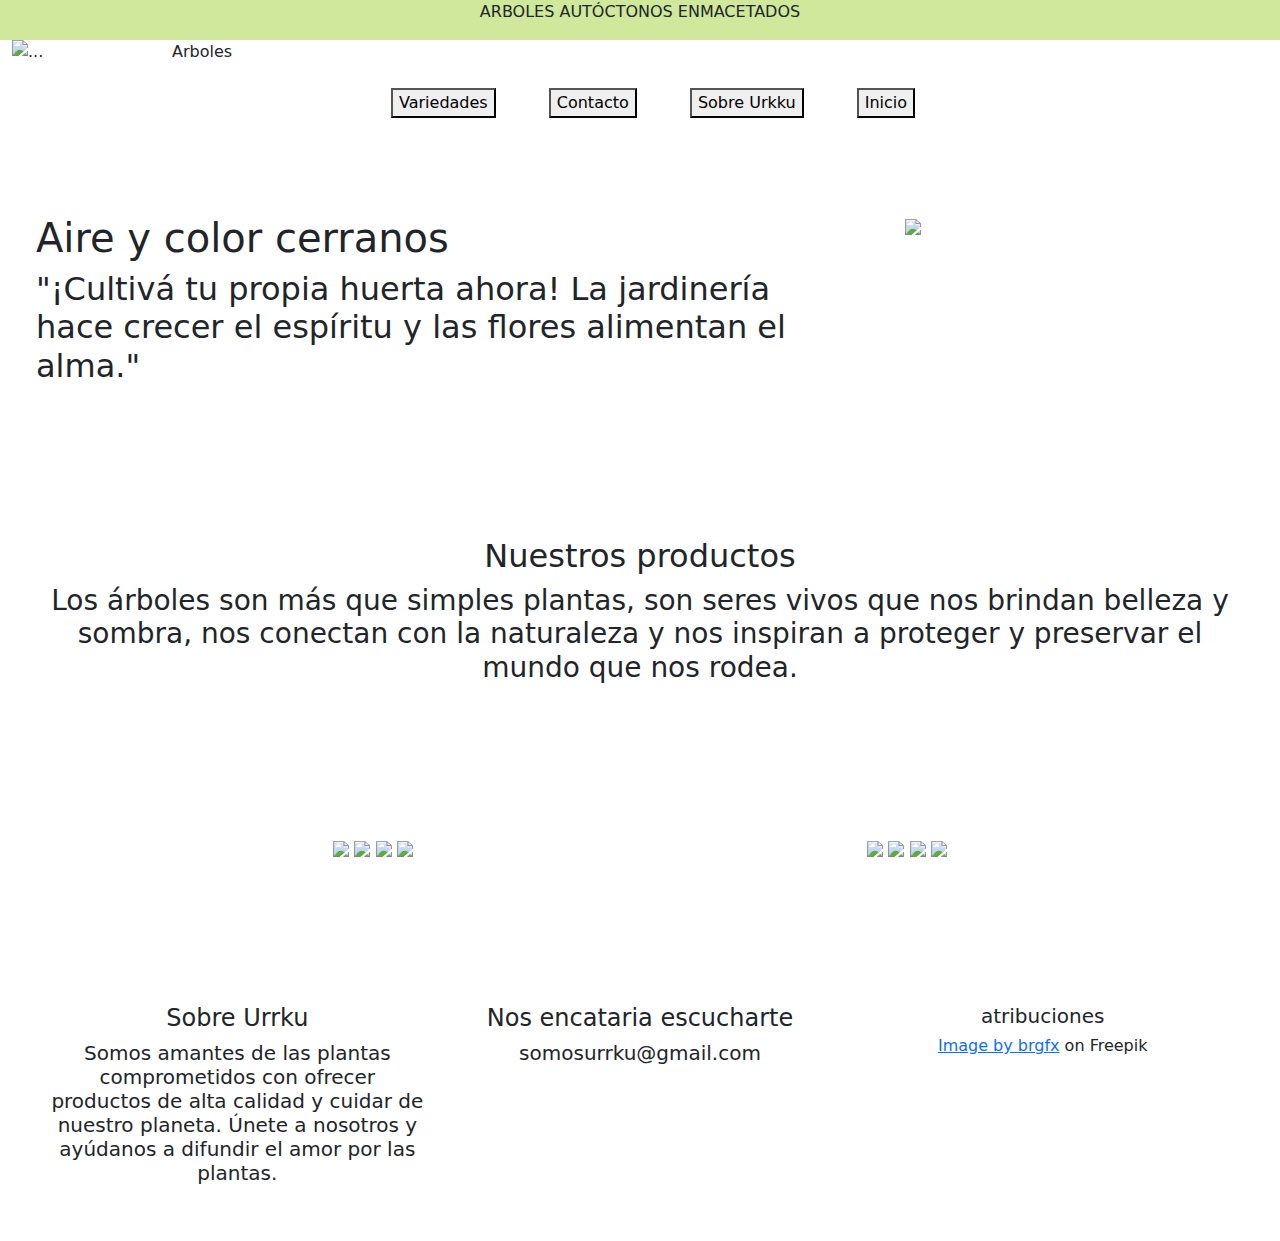
==== index.html @ cae5cc56 "structure" ====
<!DOCTYPE html>
<html lang="en">
<head>
    
    <meta charset="UTF-8">
    <meta http-equiv="X-UA-Compatible" content="IE=edge">
    <meta name="viewport" content="width=device-width, initial-scale=1.0">

    <link rel="stylesheet" href="https://cdnjs.cloudflare.com/ajax/libs/bootstrap/5.0.2/css/bootstrap.min.css">
    <link rel="stylesheet" href="./css/style.css">

    <link rel="stylesheet" href="https://cdnjs.cloudflare.com/ajax/libs/font-awesome/5.15.3/css/all.min.css">

    <link rel="stylesheet" href="https://cdnjs.cloudflare.com/ajax/libs/font-awesome/4.7.0/css/font-awesome.min.css">

  <title>Urrku</title>

</head>

<body>

<!--header/nav-->

<header> 

<nav style="background-color: rgb(207, 232, 156)" >

  <div class="container">
  <div class="row text-center">
    <div class="col-sm-12 col-md-6 mx-auto">
    </div>
    

      <p> ARBOLES AUTÓCTONOS ENMACETADOS </p>

    </div>
  </div>
</div>

</nav>

    <!--buttons-->

    <div class="container">
      
        <div class="row">
          <div class="col-sm-3 ml-auto">

            <figure class="logo-figure">
              <img class="logo" src="https://lh3.googleusercontent.com/gtVHTfUVmhQVMLLqniTYJi1eMgLxVQL2Ar7OLZOykNR9h0WGTzPRZTUExuKKEyOCevjSqbd3nqzz8PJi2WGopbq2PQ2nlz9Swiia1Cm7yjYT1JpIJLLjU3gkNlFeuJziaquhOvwzYw=w2400" class="img-fluid" alt="..." style=" margin-left: -70px;">
              <figcaption class="logo-caption">Arboles</figcaption>  
            </figure>
          </div>
          
            <div  class="col-sm-9 mt-5  order-lg-2">
        
            <button class="variety mx-4">Variedades</button>
            <button class="contact mx-4">Contacto</button>
            <button class="About mx-4" >Sobre Urkku</button>
            <button class="start mx-4">Inicio</button>
          
          </div>
        </div>
    </div>
    </div>
    


</header>

<!--banner-->

<section class="banner">

  <div class="row justify-content-between">

<div class="col-sm-8 float-left mt-5 p-5">

 <h1> Aire y color cerranos </h1>
 <h2> "¡Cultivá tu propia huerta ahora! La jardinería hace crecer el espíritu y las flores alimentan el alma." </h2>
</div>

<div class="col-sm-4 float-right mt-5 p-5">
  
<img src="https://lh3.googleusercontent.com/Y4WCOJN5gedhZJYfIq-SWNF-dALUYfxFVBog4Fl-1BUkfxfz-0rMLwveURKK-ewj11MoL4Nt8s7UryDxtSYU_K9aFHSdRoNN1cDaueLS_eNUuj3yAoEP_OzWHDeivkYQlVzLKDbi9A=w2400" style="width: 500px;">

</div>

</section>

<!--main-->

<div class="row">

<div class="col-sm-auto text-center mt-5 p-5">
<h2> Nuestros productos </h2>
<h3> Los árboles son más que simples plantas, son seres vivos que nos brindan belleza y sombra, nos conectan con la naturaleza y nos inspiran a proteger y preservar el mundo que nos rodea.</h3>

</div>

</div>

<!--pictures-->
<div class="container mt-5 p-5 text-center">

  <div class="row">

    <div class="col-sm 6">

    <img id="arbol1" class="smallpic img-fluid" src="https://lh3.googleusercontent.com/ZsyvcdrqLwYLsANcvCsgq7LIUGSBbloy6Xe1OI9whcuZ1L_R-omD6G4y3N5SEk3mi2ulpGkTAQl0OrUMIv4B8lVNw0VwgQi6Y7_ZoJWnRzh4dxjJA39y7Jy2tuULRn_8n8wFugZCqA=w2400" style="width: 100%; max-width: 500px;">
    

      <img id="arbol20" class="smallpic" src="https://lh3.googleusercontent.com/k225sxwBAASV7bExHba1Q8BnCn6uNz0V_ItvCEDpPf2V7fSyIwzOmaSV7NumQIpviTVanini8QxgwUOASWV0yiAqzzK6G6Qq7qsTuS0J2PcmOb1aWMj_BzyylEmMh-2yT7PslShtKA=w2400"  style="width: 100%; max-width: 500px;">



  <img id ="arbol6" class="smallpic" src="https://lh3.googleusercontent.com/bUgHYqG4kVLE-vJ4ivU9wqfzxy4o9CLIzoF-sA7PP-e0uoxiweSBWMGp39QguYGQg4LI0lWYkKo9VlJvF_pJpVEMzyK0rdMA0LYROGD62v_bvQjEJGFsgLepVJ3a8YYAZcJS_u_cTQ=w2400"  style="width: 100%; max-width: 500px;">


  <img id="arbol5" class="smallpic  img-fluid" src="https://lh3.googleusercontent.com/ihPv64rh7FSWkwf_gEYZ5bdn6X92cPcsEVptvd0Zc5mOG9-C26j3HNselUEXqLssAEB6v8-WIHt6HQMsW6PYNdI0d6r12f_2_Ti8qjeCle9nlxEKSTr9Jq1MlHuYhZVYr7w60e4ToQ=w2400"   style="width: 100%; max-width: 500px;">

    </div>


    <div class="col-sm 6">

      <img id= "myImage" class="smallpic  img-fluid" src="https://lh3.googleusercontent.com/jqf8_ymtLzk5UFSVTa6pIhDXTaZbqRDa61dcJhNel_AhnTMCoYCII6UKMshy5_V9lr7NR2WEtc7Z_sUKg21w2eLn4UTzCKzY6clcZVgiXKMO-Urv9h1xlgbcX59LJknA69ArBUsWyA=w2400"  style="width: 100%; max-width: 500px;">
    
   
    
  
        <img id="arbol10" class="smallpic  img-fluid" src="https://lh3.googleusercontent.com/TsEQlp7TW5qKIO846lv3t9y1p5iOFTvlDP-FJwbcZNdJUGT8HSfCJientFpFrsOFxcigF5L0fHUP0bYZWJ0yjSZtG-r2h0A88KAh3k8TkNFbPdYtcRAtN5piKWViS3UfngwZeP6gRw=w2400"  style="width: 100%; max-width: 500px;">
      
   
    
    
        <img id="arbol11" class="smallpic  img-fluid" src="https://lh3.googleusercontent.com/Xqj77M1xN5DQUjD0OngTKd6fZ9r_oGmIpmoXwOFrOYsTy4TmoUkShnLsXJxmuMvtaAehwtXKLjFqTFazfsAqXs1qwHeFSXDXm4qpwSInCzBydhuhkGcqdJtKsxIWSBvtmQgqQEvyfA=w2400"  style="width: 100%; max-width: 500px;">
        
         
    
        <img id="arbol12" class="smallpic  img-fluid" src="https://lh3.googleusercontent.com/ZTVmkb3CFExGMDZmTRS3IPoOYCwS8rkPio9COATgRopcusG_JCXs8aBiQyqexggj2Bffu93Q8pjzPBD0mQR1Gr2g1W59LixsyZqKLKjhjfQjeteN1vt10hctuLnn-DuBluZsR8_wog=w2400"  style="width: 100%; max-width: 500px;">
  </div>
</div>
</div>

<!--footer-->
<footer>
<div class="row text-center mt-5 p-5">
  <div  class="col-sm ">
        
<h4> Sobre Urrku </h4>  
<h5> Somos amantes de las plantas comprometidos con ofrecer productos de alta calidad y cuidar de nuestro planeta. Únete a nosotros y ayúdanos a difundir el amor por las plantas.</h5>
  </div>

  <div  class="col-sm ">

<h4> Nos encataria escucharte </h4>
<h5>somosurrku@gmail.com</h5>

  </div>

  <div class= "col-sm" >
    
    <h5> atribuciones </h5>
    <h6><a href="https://www.freepik.com/free-vector/isolated-tree-white-background_4160246.htm#query=arbol%20dibujo&position=11&from_view=search&track=ais">Image by brgfx</a> on Freepik</h6>
</div>
</div>
</footer>

    
  
  
    
    

    
</body>
</html>
---- css/style.css ----
body {
  background-color: white;
}

/*header*/
.logo {
   width: 150px;
  }

  .logo-figure {
    display: flex;
    align-items: center;
  }
  
  .logo-caption {
    margin-left: 10px;
  }
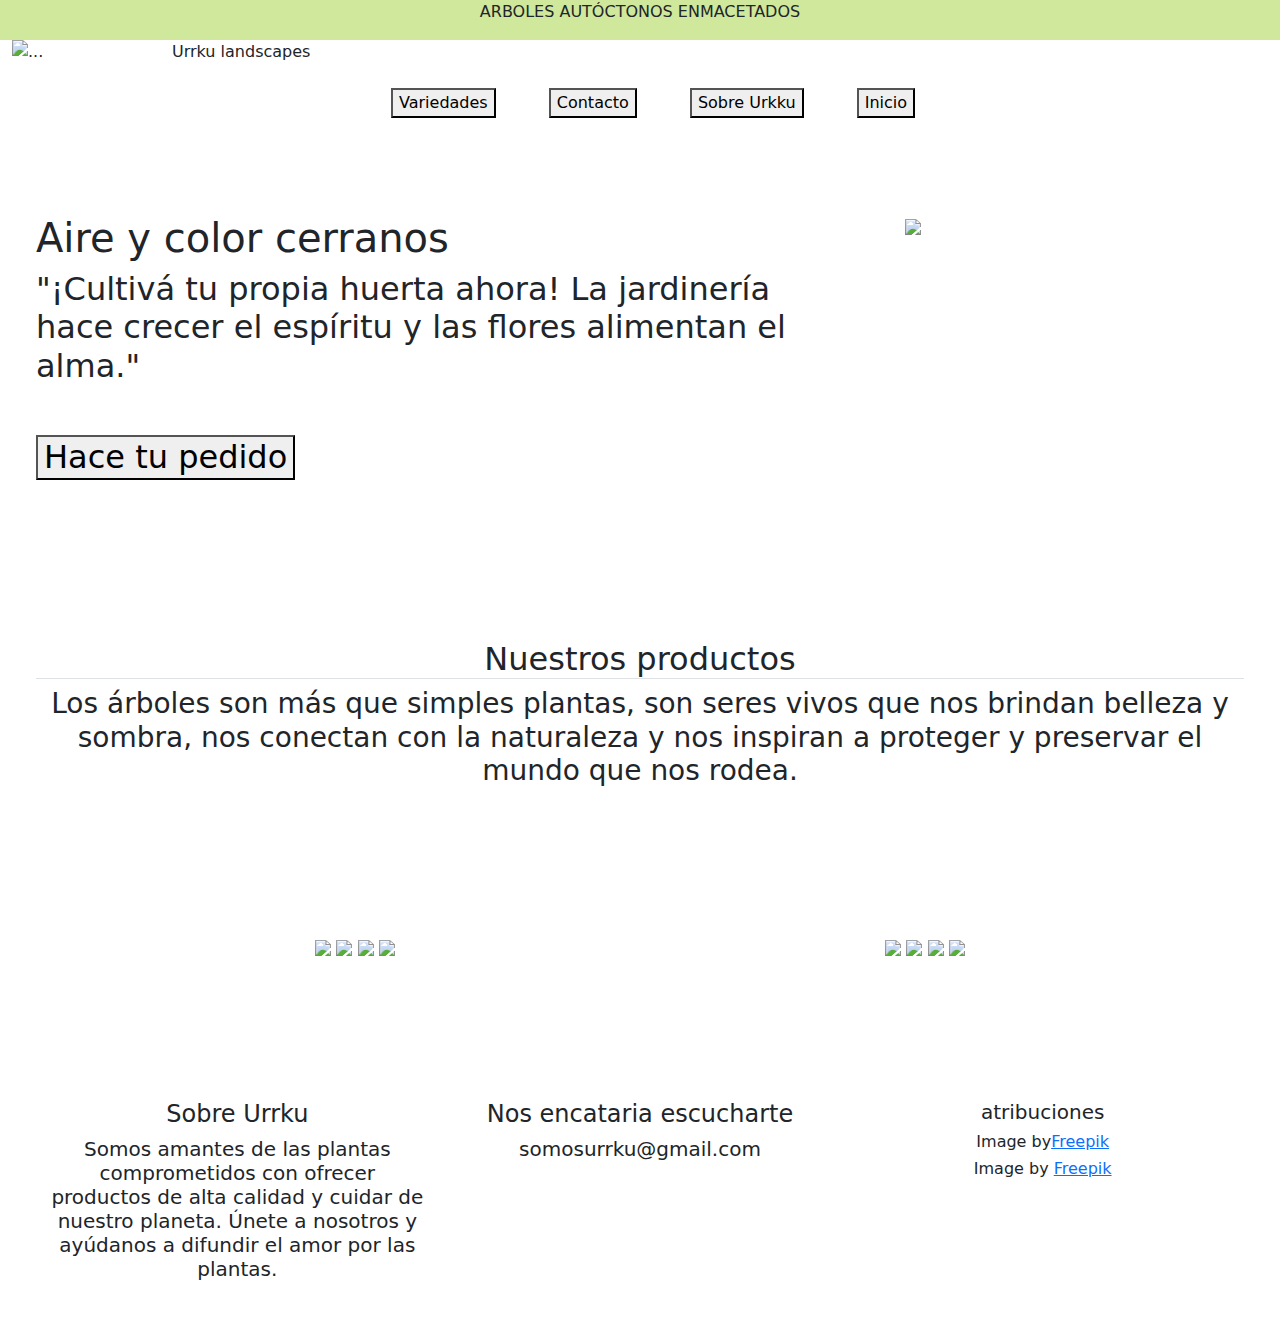
==== commit 4150f722: "actualizacion" ====
--- a/index.html
+++ b/index.html
@@ -27,7 +27,7 @@
 
   <div class="container">
   <div class="row text-center">
-    <div class="col-sm-12 col-md-6 mx-auto">
+    <div class="col-sm-12 col-md-6 mx-auto  ">
     </div>
     
 
@@ -48,7 +48,7 @@
 
             <figure class="logo-figure">
               <img class="logo" src="https://lh3.googleusercontent.com/gtVHTfUVmhQVMLLqniTYJi1eMgLxVQL2Ar7OLZOykNR9h0WGTzPRZTUExuKKEyOCevjSqbd3nqzz8PJi2WGopbq2PQ2nlz9Swiia1Cm7yjYT1JpIJLLjU3gkNlFeuJziaquhOvwzYw=w2400" class="img-fluid" alt="..." style=" margin-left: -70px;">
-              <figcaption class="logo-caption">Arboles</figcaption>  
+              <figcaption class="logo-caption">Urrku landscapes</figcaption>  
             </figure>
           </div>
           
@@ -77,7 +77,7 @@
 <div class="col-sm-8 float-left mt-5 p-5">
 
  <h1> Aire y color cerranos </h1>
- <h2> "¡Cultivá tu propia huerta ahora! La jardinería hace crecer el espíritu y las flores alimentan el alma." </h2>
+ <h2> "¡Cultivá tu propia huerta ahora! La jardinería hace crecer el espíritu y las flores alimentan el alma." <p> <button style="margin-top: 50px;"> Hace tu pedido</button> </p> </h2>
 </div>
 
 <div class="col-sm-4 float-right mt-5 p-5">
@@ -93,7 +93,7 @@
 <div class="row">
 
 <div class="col-sm-auto text-center mt-5 p-5">
-<h2> Nuestros productos </h2>
+<h2 class="border-bottom"> Nuestros productos </h2>
 <h3> Los árboles son más que simples plantas, son seres vivos que nos brindan belleza y sombra, nos conectan con la naturaleza y nos inspiran a proteger y preservar el mundo que nos rodea.</h3>
 
 </div>
@@ -101,44 +101,44 @@
 </div>
 
 <!--pictures-->
-<div class="container mt-5 p-5 text-center">
+<div class="container mt-5   my-4 text-center ">
 
-  <div class="row">
+  <div class="row ">
 
     <div class="col-sm 6">
 
-    <img id="arbol1" class="smallpic img-fluid" src="https://lh3.googleusercontent.com/ZsyvcdrqLwYLsANcvCsgq7LIUGSBbloy6Xe1OI9whcuZ1L_R-omD6G4y3N5SEk3mi2ulpGkTAQl0OrUMIv4B8lVNw0VwgQi6Y7_ZoJWnRzh4dxjJA39y7Jy2tuULRn_8n8wFugZCqA=w2400" style="width: 100%; max-width: 500px;">
+    <img id="arbol1" class="smallpic img-fluid my-5" src="https://lh3.googleusercontent.com/ZsyvcdrqLwYLsANcvCsgq7LIUGSBbloy6Xe1OI9whcuZ1L_R-omD6G4y3N5SEk3mi2ulpGkTAQl0OrUMIv4B8lVNw0VwgQi6Y7_ZoJWnRzh4dxjJA39y7Jy2tuULRn_8n8wFugZCqA=w2400" style="width: 100%; max-width: 500px;">
     
 
-      <img id="arbol20" class="smallpic" src="https://lh3.googleusercontent.com/k225sxwBAASV7bExHba1Q8BnCn6uNz0V_ItvCEDpPf2V7fSyIwzOmaSV7NumQIpviTVanini8QxgwUOASWV0yiAqzzK6G6Qq7qsTuS0J2PcmOb1aWMj_BzyylEmMh-2yT7PslShtKA=w2400"  style="width: 100%; max-width: 500px;">
+      <img id="arbol20" class="smallpic img-fluid my-5" src="https://lh3.googleusercontent.com/k225sxwBAASV7bExHba1Q8BnCn6uNz0V_ItvCEDpPf2V7fSyIwzOmaSV7NumQIpviTVanini8QxgwUOASWV0yiAqzzK6G6Qq7qsTuS0J2PcmOb1aWMj_BzyylEmMh-2yT7PslShtKA=w2400"  style="width: 100%; max-width: 500px;">
 
 
 
-  <img id ="arbol6" class="smallpic" src="https://lh3.googleusercontent.com/bUgHYqG4kVLE-vJ4ivU9wqfzxy4o9CLIzoF-sA7PP-e0uoxiweSBWMGp39QguYGQg4LI0lWYkKo9VlJvF_pJpVEMzyK0rdMA0LYROGD62v_bvQjEJGFsgLepVJ3a8YYAZcJS_u_cTQ=w2400"  style="width: 100%; max-width: 500px;">
+  <img id ="arbol6" class="smallpic my-5" src="https://lh3.googleusercontent.com/bUgHYqG4kVLE-vJ4ivU9wqfzxy4o9CLIzoF-sA7PP-e0uoxiweSBWMGp39QguYGQg4LI0lWYkKo9VlJvF_pJpVEMzyK0rdMA0LYROGD62v_bvQjEJGFsgLepVJ3a8YYAZcJS_u_cTQ=w2400"  style="width: 100%; max-width: 500px;">
 
 
-  <img id="arbol5" class="smallpic  img-fluid" src="https://lh3.googleusercontent.com/ihPv64rh7FSWkwf_gEYZ5bdn6X92cPcsEVptvd0Zc5mOG9-C26j3HNselUEXqLssAEB6v8-WIHt6HQMsW6PYNdI0d6r12f_2_Ti8qjeCle9nlxEKSTr9Jq1MlHuYhZVYr7w60e4ToQ=w2400"   style="width: 100%; max-width: 500px;">
+  <img id="arbol5" class="smallpic  img-fluid my-5" src="https://lh3.googleusercontent.com/ihPv64rh7FSWkwf_gEYZ5bdn6X92cPcsEVptvd0Zc5mOG9-C26j3HNselUEXqLssAEB6v8-WIHt6HQMsW6PYNdI0d6r12f_2_Ti8qjeCle9nlxEKSTr9Jq1MlHuYhZVYr7w60e4ToQ=w2400"   style="width: 100%; max-width: 500px;">
 
     </div>
 
 
     <div class="col-sm 6">
 
-      <img id= "myImage" class="smallpic  img-fluid" src="https://lh3.googleusercontent.com/jqf8_ymtLzk5UFSVTa6pIhDXTaZbqRDa61dcJhNel_AhnTMCoYCII6UKMshy5_V9lr7NR2WEtc7Z_sUKg21w2eLn4UTzCKzY6clcZVgiXKMO-Urv9h1xlgbcX59LJknA69ArBUsWyA=w2400"  style="width: 100%; max-width: 500px;">
+      <img id= "myImage" class="smallpic  img-fluid my-5" src="https://lh3.googleusercontent.com/jqf8_ymtLzk5UFSVTa6pIhDXTaZbqRDa61dcJhNel_AhnTMCoYCII6UKMshy5_V9lr7NR2WEtc7Z_sUKg21w2eLn4UTzCKzY6clcZVgiXKMO-Urv9h1xlgbcX59LJknA69ArBUsWyA=w2400"  style="width: 100%; max-width: 500px;">
     
    
     
   
-        <img id="arbol10" class="smallpic  img-fluid" src="https://lh3.googleusercontent.com/TsEQlp7TW5qKIO846lv3t9y1p5iOFTvlDP-FJwbcZNdJUGT8HSfCJientFpFrsOFxcigF5L0fHUP0bYZWJ0yjSZtG-r2h0A88KAh3k8TkNFbPdYtcRAtN5piKWViS3UfngwZeP6gRw=w2400"  style="width: 100%; max-width: 500px;">
+        <img id="arbol10" class="smallpic  img-fluid my-5" src="https://lh3.googleusercontent.com/TsEQlp7TW5qKIO846lv3t9y1p5iOFTvlDP-FJwbcZNdJUGT8HSfCJientFpFrsOFxcigF5L0fHUP0bYZWJ0yjSZtG-r2h0A88KAh3k8TkNFbPdYtcRAtN5piKWViS3UfngwZeP6gRw=w2400"  style="width: 100%; max-width: 500px;">
       
    
     
     
-        <img id="arbol11" class="smallpic  img-fluid" src="https://lh3.googleusercontent.com/Xqj77M1xN5DQUjD0OngTKd6fZ9r_oGmIpmoXwOFrOYsTy4TmoUkShnLsXJxmuMvtaAehwtXKLjFqTFazfsAqXs1qwHeFSXDXm4qpwSInCzBydhuhkGcqdJtKsxIWSBvtmQgqQEvyfA=w2400"  style="width: 100%; max-width: 500px;">
+        <img id="arbol11" class="smallpic  img-fluid my-5" src="https://lh3.googleusercontent.com/Xqj77M1xN5DQUjD0OngTKd6fZ9r_oGmIpmoXwOFrOYsTy4TmoUkShnLsXJxmuMvtaAehwtXKLjFqTFazfsAqXs1qwHeFSXDXm4qpwSInCzBydhuhkGcqdJtKsxIWSBvtmQgqQEvyfA=w2400"  style="width: 100%; max-width: 500px;">
         
          
     
-        <img id="arbol12" class="smallpic  img-fluid" src="https://lh3.googleusercontent.com/ZTVmkb3CFExGMDZmTRS3IPoOYCwS8rkPio9COATgRopcusG_JCXs8aBiQyqexggj2Bffu93Q8pjzPBD0mQR1Gr2g1W59LixsyZqKLKjhjfQjeteN1vt10hctuLnn-DuBluZsR8_wog=w2400"  style="width: 100%; max-width: 500px;">
+        <img id="arbol12" class="smallpic  img-fluid my-5" src="https://lh3.googleusercontent.com/ZTVmkb3CFExGMDZmTRS3IPoOYCwS8rkPio9COATgRopcusG_JCXs8aBiQyqexggj2Bffu93Q8pjzPBD0mQR1Gr2g1W59LixsyZqKLKjhjfQjeteN1vt10hctuLnn-DuBluZsR8_wog=w2400"  style="width: 100%; max-width: 500px;">
   </div>
 </div>
 </div>
@@ -162,8 +162,9 @@
   <div class= "col-sm" >
     
     <h5> atribuciones </h5>
-    <h6><a href="https://www.freepik.com/free-vector/isolated-tree-white-background_4160246.htm#query=arbol%20dibujo&position=11&from_view=search&track=ais">Image by brgfx</a> on Freepik</h6>
-</div>
+    <h6> Image by<a href="https://www.freepik.com/free-vector/isolated-tree-white-background_4160246.htm#query=arbol%20dibujo&position=11&from_view=search&track=ais">Freepik</a> </h6>
+    <h6> Image by <a href="https://www.freepik.com/free-vector/set-green-floral-ornaments_1240547.htm#query=separador%20verde&position=11&from_view=search&track=ais">Freepik</a> </h6>
+</div> 
 </div>
 </footer>
 
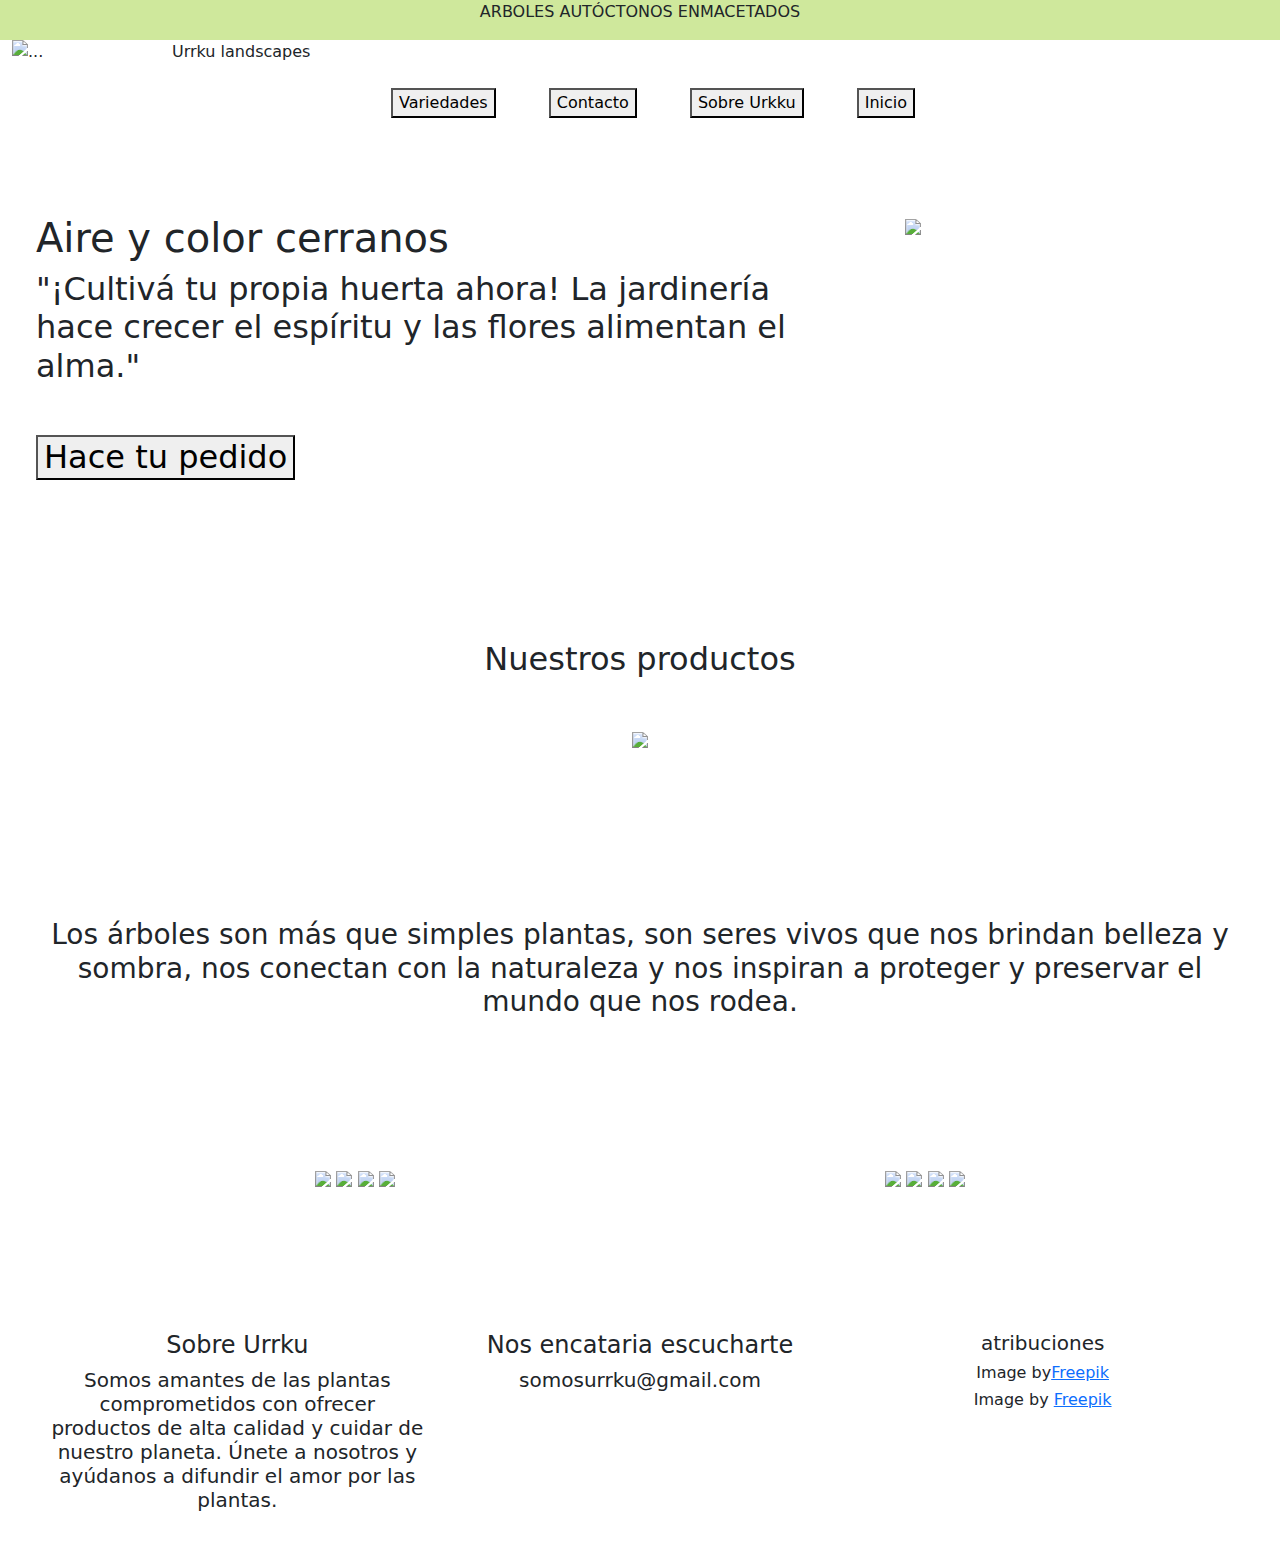
==== commit 9b05d8eb: "actualizacion2" ====
--- a/index.html
+++ b/index.html
@@ -93,8 +93,11 @@
 <div class="row">
 
 <div class="col-sm-auto text-center mt-5 p-5">
-<h2 class="border-bottom"> Nuestros productos </h2>
-<h3> Los árboles son más que simples plantas, son seres vivos que nos brindan belleza y sombra, nos conectan con la naturaleza y nos inspiran a proteger y preservar el mundo que nos rodea.</h3>
+  
+<h2 style="margin-bottom: 50px;">Nuestros productos</h2>
+<div class="separator"> <img class=spacer src="https://lh3.googleusercontent.com/I1qtR5-2ikw83rfWP9Ih1H75HOF8tbbmx1YzPh2WcpHWx1JP6cNLdjhqGkbjgL7Vyw-FGLJX2lLfaL9BpoeiGA4tdwLf9Fr_ZPzgAvbUhDz7eKzUFaGl7k2C1Jfxry6URYt065qWrA=w2400?source=screenshot.guru">  </a> </div>
+
+<h3 style="margin-top: 50px"> Los árboles son más que simples plantas, son seres vivos que nos brindan belleza y sombra, nos conectan con la naturaleza y nos inspiran a proteger y preservar el mundo que nos rodea.</h3>
 
 </div>
 
--- a/css/style.css
+++ b/css/style.css
@@ -17,4 +17,16 @@
     margin-left: 10px;
   }
 
-  +  /*main*/
+
+  .separator {   
+    height: 140px;
+    background-repeat: no-repeat;
+    background-position: center bottom;
+    
+}
+
+.spacer {
+  width: 30%;
+}
+
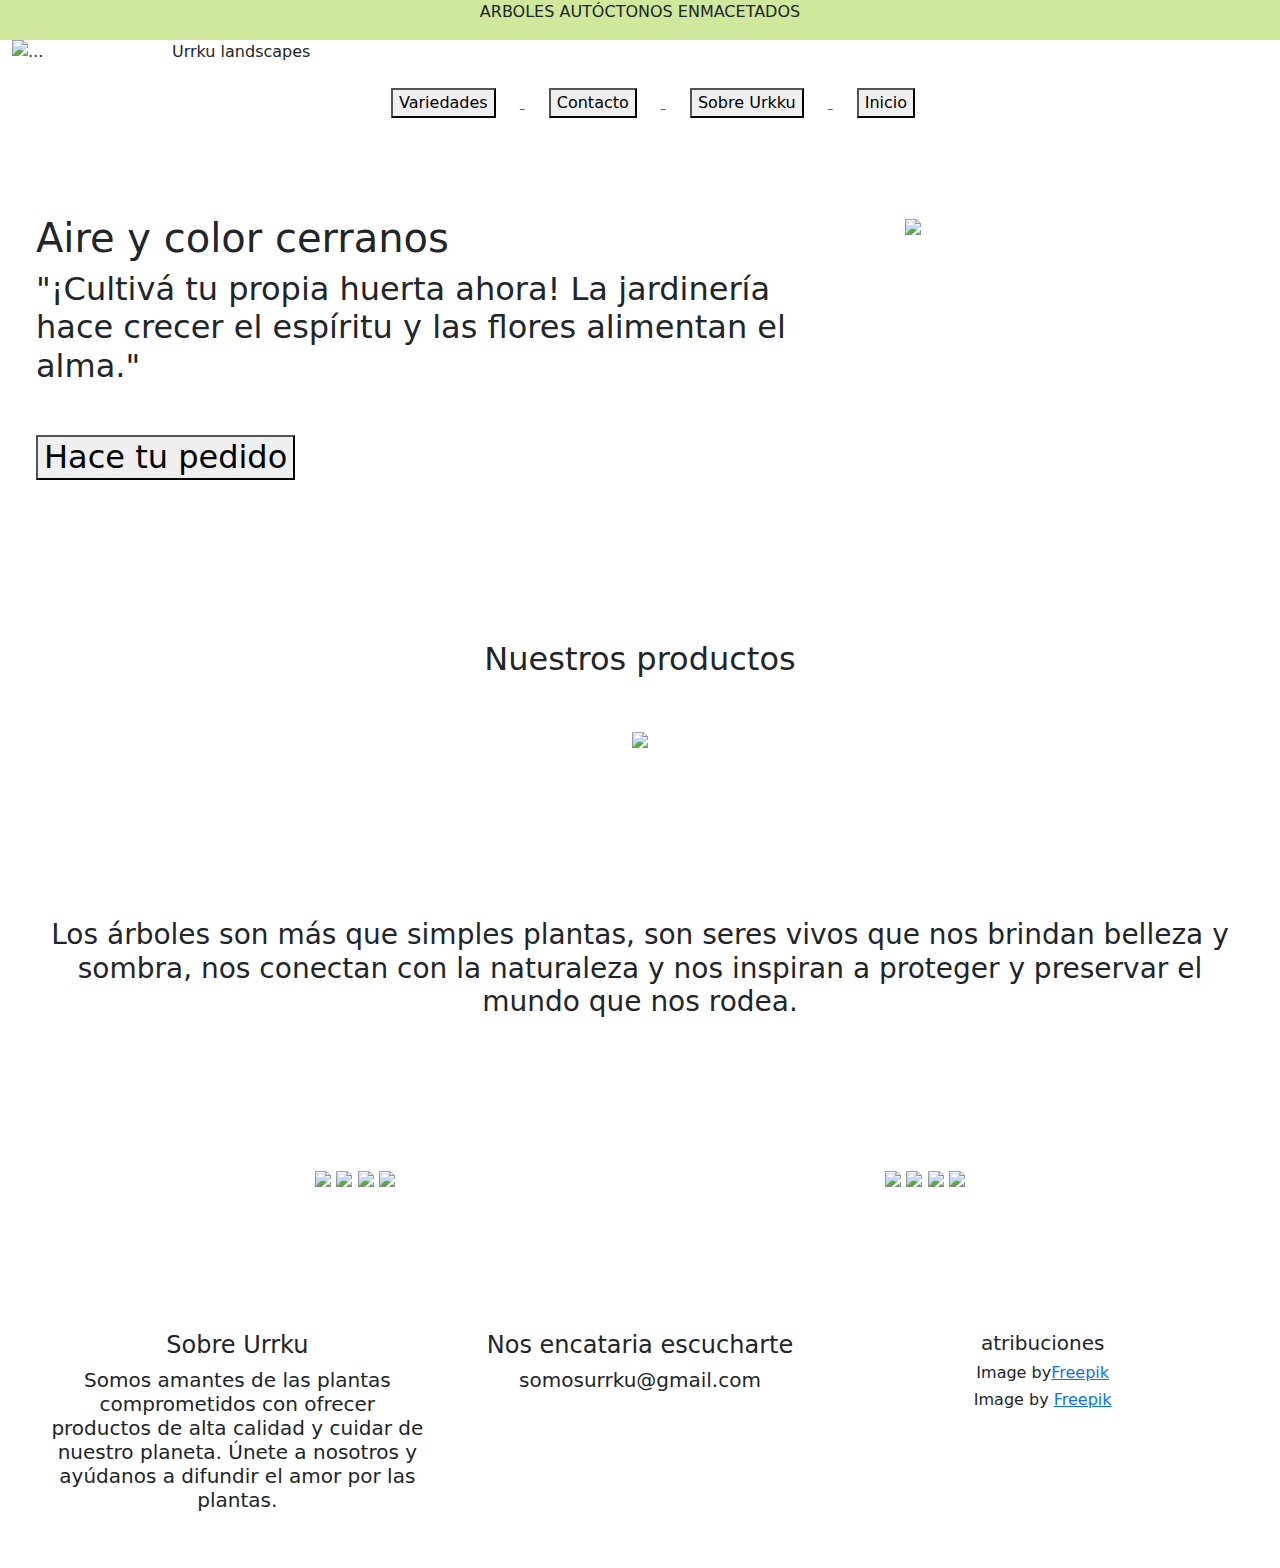
==== commit 9860cae6: "actualizacion 4" ====
--- a/index.html
+++ b/index.html
@@ -40,11 +40,12 @@
 </nav>
 
     <!--buttons-->
-
+    <nav class="2">
     <div class="container">
       
         <div class="row">
           <div class="col-sm-3 ml-auto">
+           
 
             <figure class="logo-figure">
               <img class="logo" src="https://lh3.googleusercontent.com/gtVHTfUVmhQVMLLqniTYJi1eMgLxVQL2Ar7OLZOykNR9h0WGTzPRZTUExuKKEyOCevjSqbd3nqzz8PJi2WGopbq2PQ2nlz9Swiia1Cm7yjYT1JpIJLLjU3gkNlFeuJziaquhOvwzYw=w2400" class="img-fluid" alt="..." style=" margin-left: -70px;">
@@ -53,17 +54,28 @@
           </div>
           
             <div  class="col-sm-9 mt-5  order-lg-2">
-        
-            <button class="variety mx-4">Variedades</button>
-            <button class="contact mx-4">Contacto</button>
-            <button class="About mx-4" >Sobre Urkku</button>
-            <button class="start mx-4">Inicio</button>
+
+        <a href= variedades.html> 
+            <button class="button mx-4" id="button1">Variedades</button>
+          </a>
+
+          <a href="contacto.html">
+            <button class="button mx-4" id="button2">Contacto</button>
+            </a>
+
+            <a href="sobreurrku.html">
+            <button class="button mx-4" id="button3">Sobre Urkku</button>
+            </a>
+
+            <a href="inicio.html">
+            <button class="button mx-4" id="buton4">Inicio</button>
+            </a>
           
           </div>
         </div>
     </div>
     </div>
-    
+    </nav>
 
 
 </header>
@@ -173,10 +185,11 @@
 
     
   
-  
+<script src="https://code.jquery.com/jquery-3.6.0.min.js"></script>
+
     
+<script type="text/javascript" src="./sript/var.js"></script>
     
 
-    
 </body>
 </html>--- a/css/style.css
+++ b/css/style.css
@@ -30,3 +30,6 @@
   width: 30%;
 }
 
+.2 {
+  display: none;
+}
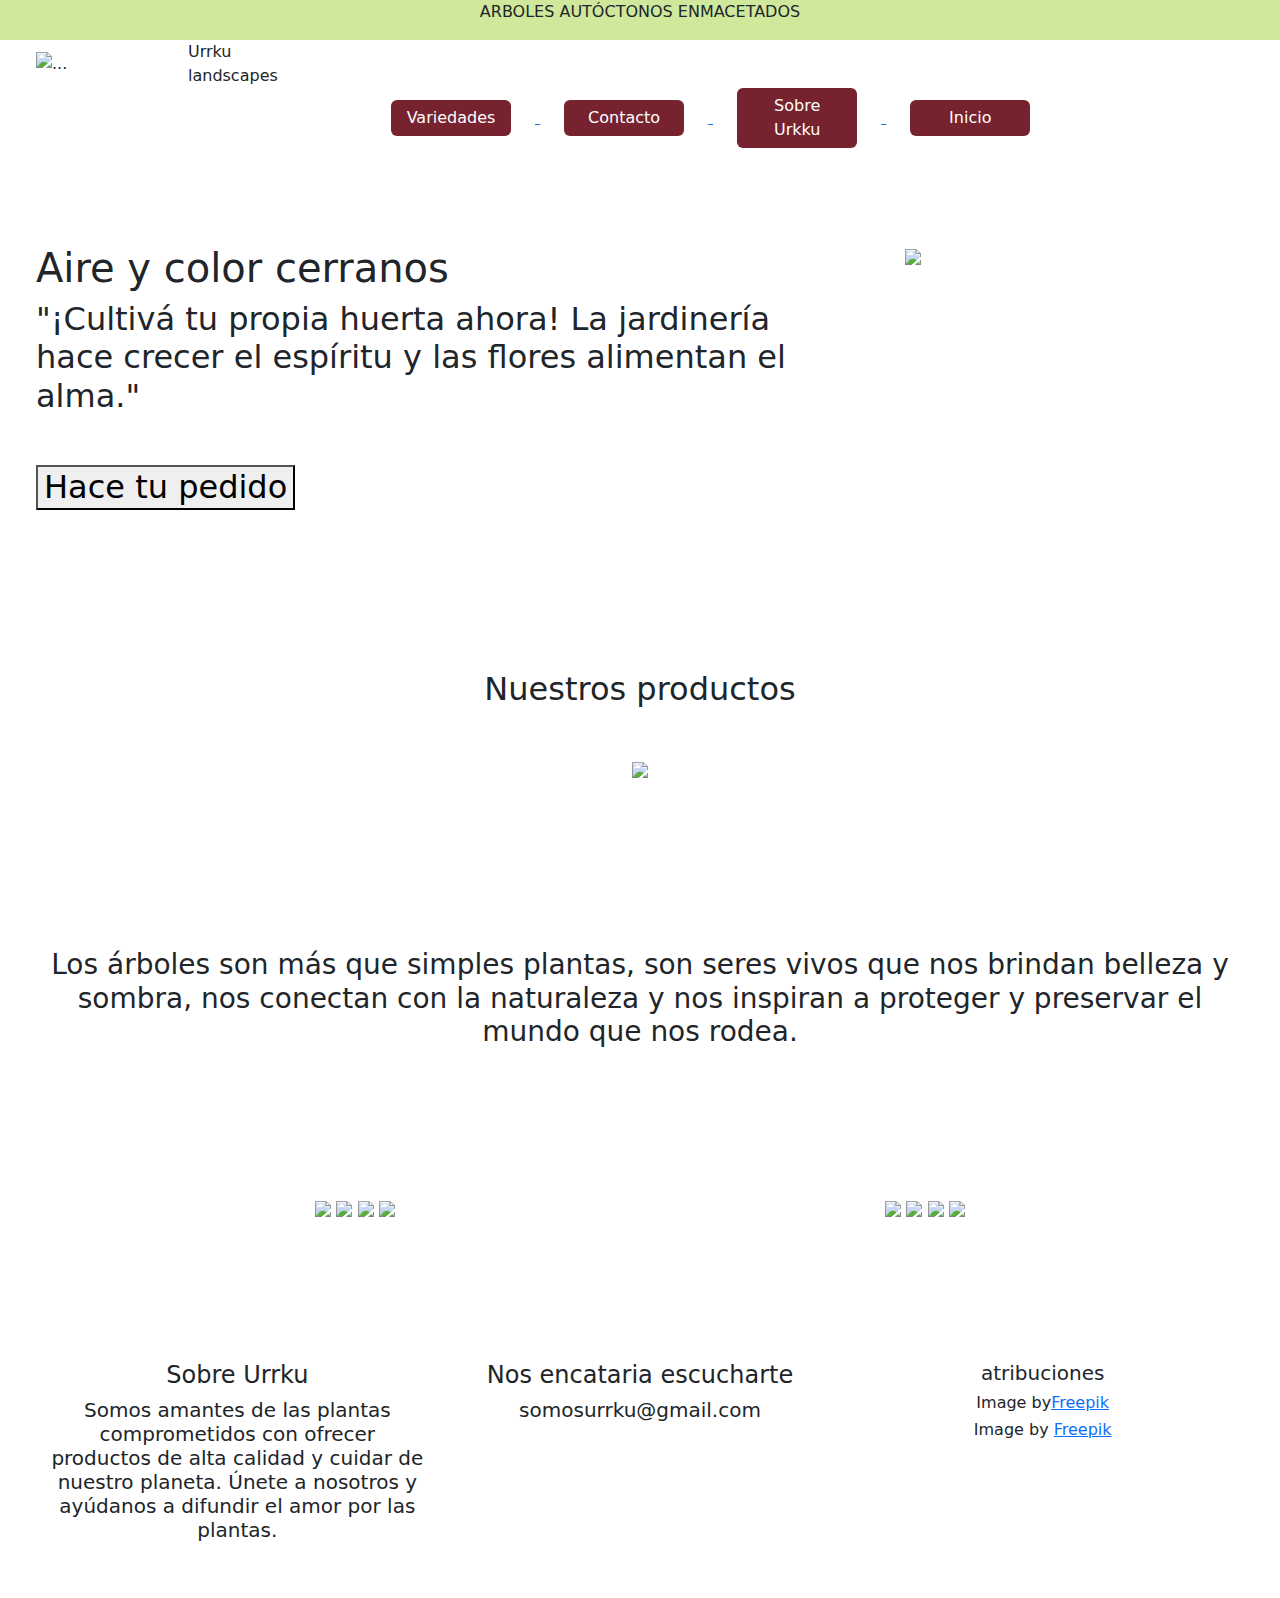
==== commit 83b4a6f6: "changes 6" ====
--- a/index.html
+++ b/index.html
@@ -47,7 +47,7 @@
           <div class="col-sm-3 ml-auto">
            
 
-            <figure class="logo-figure">
+            <figure class="logo-figure mx-4">
               <img class="logo" src="https://lh3.googleusercontent.com/gtVHTfUVmhQVMLLqniTYJi1eMgLxVQL2Ar7OLZOykNR9h0WGTzPRZTUExuKKEyOCevjSqbd3nqzz8PJi2WGopbq2PQ2nlz9Swiia1Cm7yjYT1JpIJLLjU3gkNlFeuJziaquhOvwzYw=w2400" class="img-fluid" alt="..." style=" margin-left: -70px;">
               <figcaption class="logo-caption">Urrku landscapes</figcaption>  
             </figure>
@@ -56,19 +56,19 @@
             <div  class="col-sm-9 mt-5  order-lg-2">
 
         <a href= variedades.html> 
-            <button class="button mx-4" id="button1">Variedades</button>
+            <button class="btn btn-primary mx-4" id="button1">Variedades</button>
           </a>
 
           <a href="contacto.html">
-            <button class="button mx-4" id="button2">Contacto</button>
+            <button class="btn btn-primary mx-4" id="button2">Contacto</button>
             </a>
 
-            <a href="sobreurrku.html">
-            <button class="button mx-4" id="button3">Sobre Urkku</button>
+            <a href="sobreurrku.html ">
+            <button class="btn btn-primary mx-4" id="button3">Sobre Urkku</button>
             </a>
 
-            <a href="inicio.html">
-            <button class="button mx-4" id="buton4">Inicio</button>
+            <a href="inicio.html ">
+            <button class="btn btn-primary mx-4" id="buton4">Inicio</button>
             </a>
           
           </div>
@@ -129,7 +129,7 @@
 
 
 
-  <img id ="arbol6" class="smallpic my-5" src="https://lh3.googleusercontent.com/bUgHYqG4kVLE-vJ4ivU9wqfzxy4o9CLIzoF-sA7PP-e0uoxiweSBWMGp39QguYGQg4LI0lWYkKo9VlJvF_pJpVEMzyK0rdMA0LYROGD62v_bvQjEJGFsgLepVJ3a8YYAZcJS_u_cTQ=w2400"  style="width: 100%; max-width: 500px;">
+  <img id ="arbol21 " class="smallpic my-5" src="https://lh3.googleusercontent.com/bUgHYqG4kVLE-vJ4ivU9wqfzxy4o9CLIzoF-sA7PP-e0uoxiweSBWMGp39QguYGQg4LI0lWYkKo9VlJvF_pJpVEMzyK0rdMA0LYROGD62v_bvQjEJGFsgLepVJ3a8YYAZcJS_u_cTQ=w2400"  style="width: 100%; max-width: 500px;">
 
 
   <img id="arbol5" class="smallpic  img-fluid my-5" src="https://lh3.googleusercontent.com/ihPv64rh7FSWkwf_gEYZ5bdn6X92cPcsEVptvd0Zc5mOG9-C26j3HNselUEXqLssAEB6v8-WIHt6HQMsW6PYNdI0d6r12f_2_Ti8qjeCle9nlxEKSTr9Jq1MlHuYhZVYr7w60e4ToQ=w2400"   style="width: 100%; max-width: 500px;">
@@ -185,10 +185,11 @@
 
     
   
-<script src="https://code.jquery.com/jquery-3.6.0.min.js"></script>
 
     
 <script type="text/javascript" src="./sript/var.js"></script>
+
+<script type="text/javascript" src="./script/pics.js"></script>
     
 
 </body>
--- a/css/style.css
+++ b/css/style.css
@@ -4,6 +4,13 @@
 }
 
 /*header*/
+.btn-primary {
+  background-color: rgb(207, 232, 156);
+  width:120px;
+  border: 1px rgb(118,35,47);
+  background-color:rgb(118,35,47); 
+}
+
 .logo {
    width: 150px;
   }
@@ -30,6 +37,11 @@
   width: 30%;
 }
 
-.2 {
-  display: none;
-}
+
+/*variety*/
+
+.img-thumbnail{
+  height: 300px;
+  width: 300px;
+  margin: 30px;
+}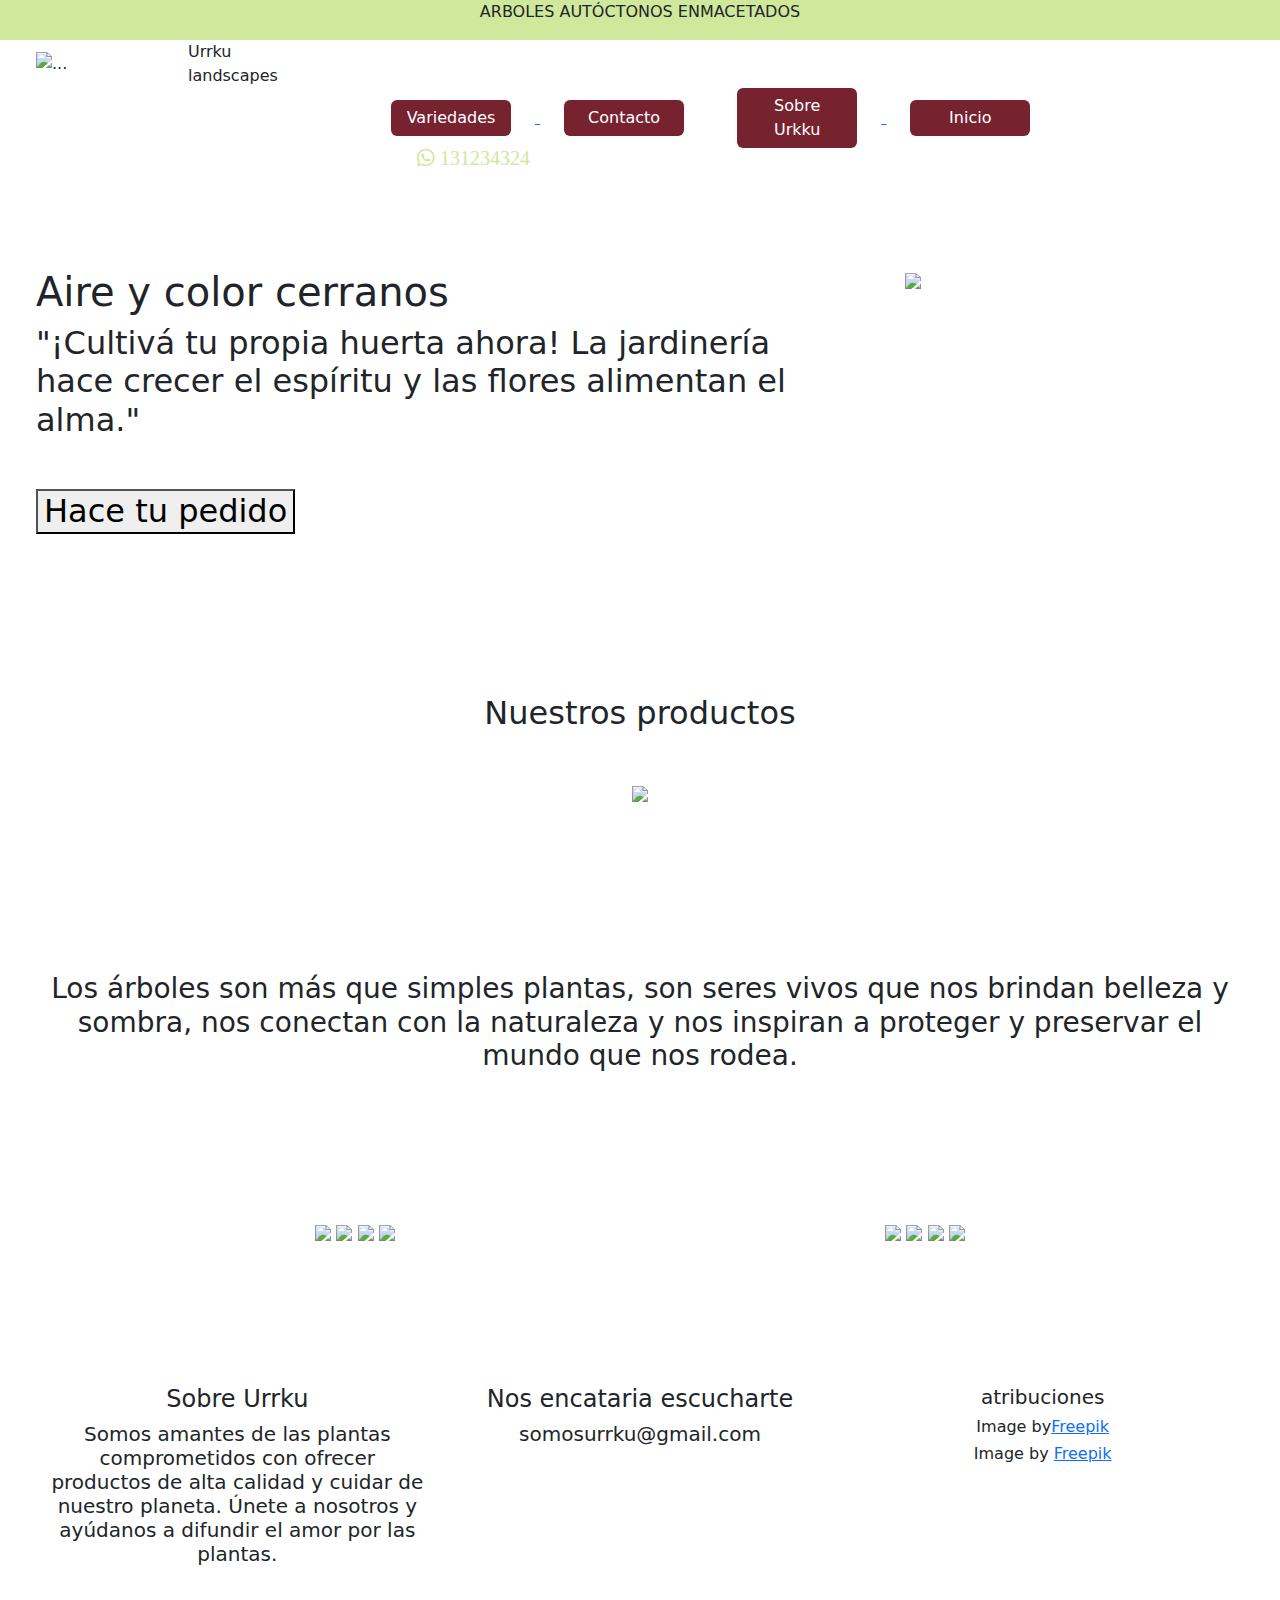
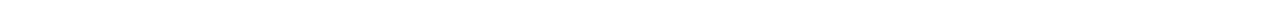
==== commit e6d6654d: "change 7" ====
--- a/index.html
+++ b/index.html
@@ -12,6 +12,8 @@
     <link rel="stylesheet" href="https://cdnjs.cloudflare.com/ajax/libs/font-awesome/5.15.3/css/all.min.css">
 
     <link rel="stylesheet" href="https://cdnjs.cloudflare.com/ajax/libs/font-awesome/4.7.0/css/font-awesome.min.css">
+    <link rel="stylesheet" href="https://cdnjs.cloudflare.com/ajax/libs/font-awesome/4.7.0/css/font-awesome.min.css">
+    <link rel="stylesheet" href="https://cdnjs.cloudflare.com/ajax/libs/font-awesome/5.15.3/css/all.min.css">
 
   <title>Urrku</title>
 
@@ -59,17 +61,42 @@
             <button class="btn btn-primary mx-4" id="button1">Variedades</button>
           </a>
 
-          <a href="contacto.html">
-            <button class="btn btn-primary mx-4" id="button2">Contacto</button>
-            </a>
+          
+            
+          <button class="btn btn-primary mx-4" id="button2">Contacto</button>
+
+          <div id="contact-icons" style="display: none;">
+            <a href="mailto:example@gmail.com"><i class="fas fa-envelope"></i></a>
+            <a href="https://wa.me/123456789"><i class="fab fa-whatsapp"></i></a>
+            <a href="https://www.instagram.com/example/"><i class="fab fa-instagram"></i></a>
+          </div>
+          
+          
+          <script>
+            const button2 = document.getElementById("button2");
+            const contactIcons = document.getElementById("contact-icons");
+          
+            button2.addEventListener("click", function() {
+              if (contactIcons.style.display === "none") {
+                contactIcons.style.display = "flex"; // o "block" si prefieres
+              } else {
+                contactIcons.style.display = "none";
+              }
+            });
+          </script>
+          
+
+            
 
             <a href="sobreurrku.html ">
             <button class="btn btn-primary mx-4" id="button3">Sobre Urkku</button>
             </a>
 
-            <a href="inicio.html ">
+            <a href="index.html">
             <button class="btn btn-primary mx-4" id="buton4">Inicio</button>
             </a>
+
+            <a href="https://wa.me/123456789"><i class="fab fa-whatsapp" id="wspbtn"> 131234324 </i> </a>
           
           </div>
         </div>
--- a/css/style.css
+++ b/css/style.css
@@ -44,4 +44,27 @@
   height: 300px;
   width: 300px;
   margin: 30px;
-}+}
+
+/*buttons*/
+
+#contact-icons {
+  position: absolute;
+  bottom: 170px;
+  right: 100px;
+  
+  
+}
+
+#contact-icons a {
+ color: rgb(207, 232, 156);
+ padding: 15px;
+  font-size: 40px;
+}
+
+#wspbtn{
+  color: rgb(207, 232, 156);
+ font-size: 20px;
+  margin-left: 50px;
+  
+}
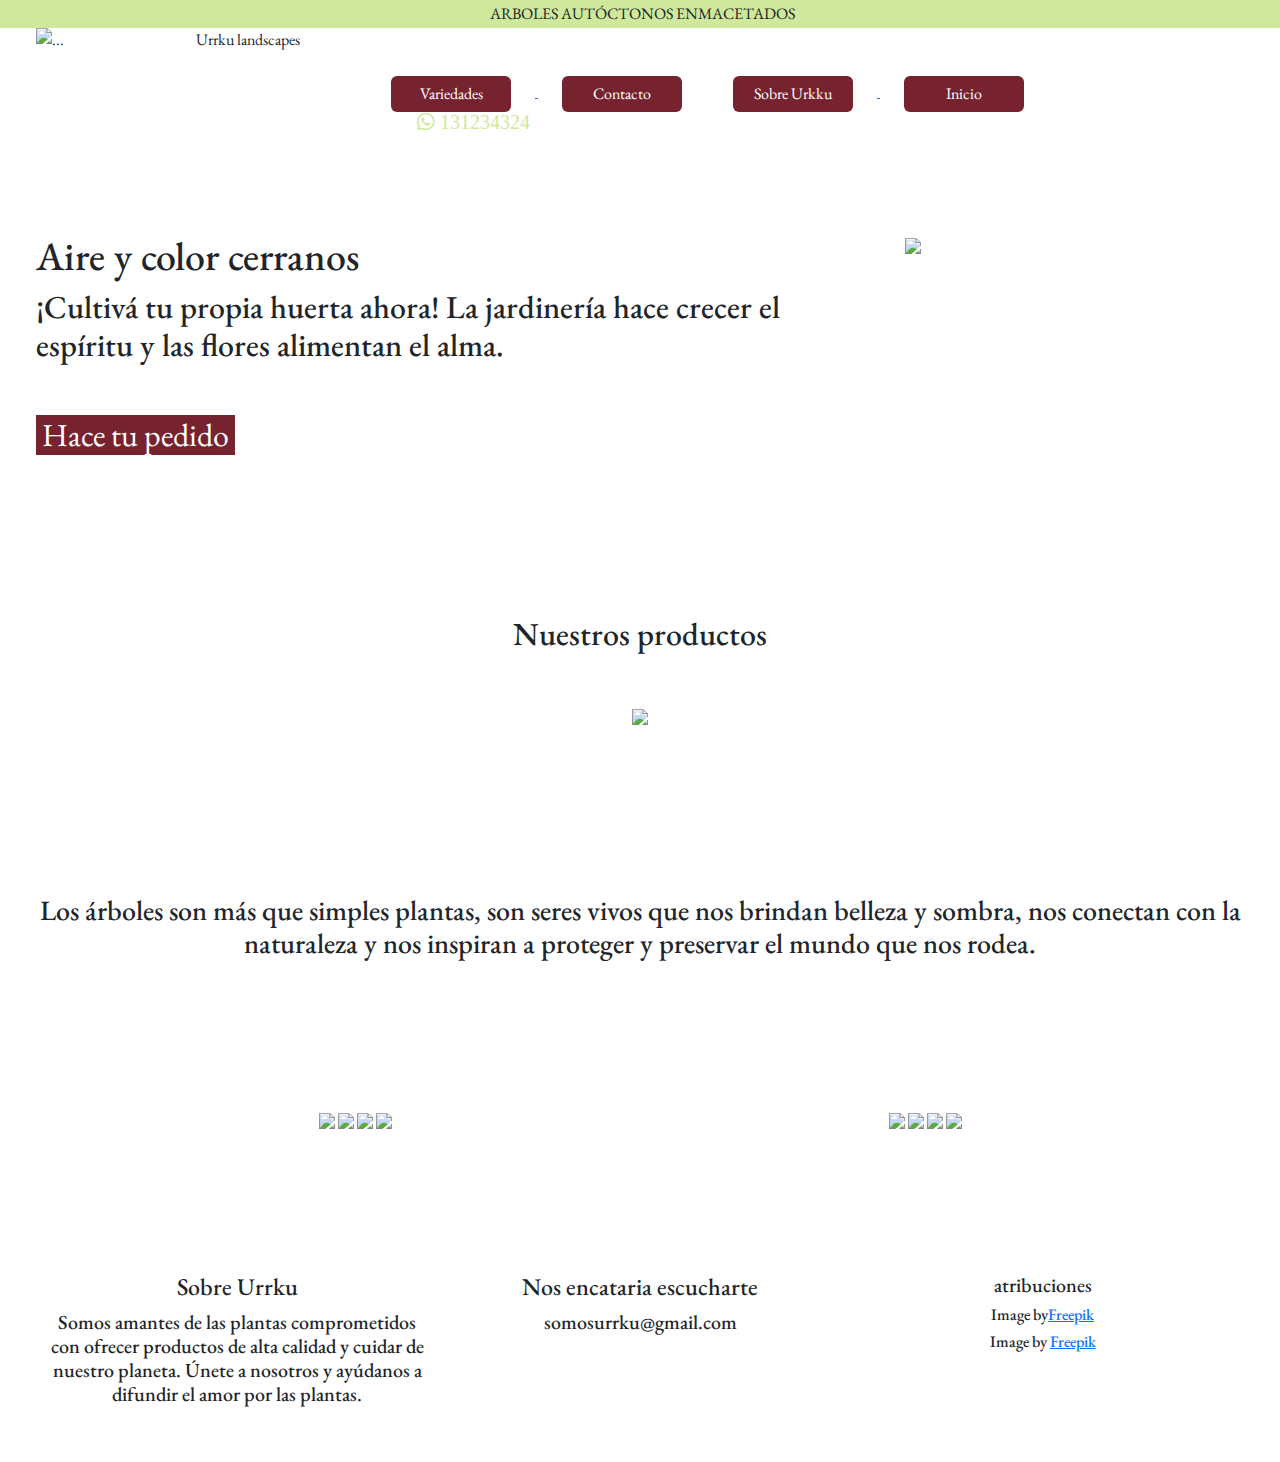
==== commit 0cc670b7: "actualizacion" ====
--- a/index.html
+++ b/index.html
@@ -14,7 +14,9 @@
     <link rel="stylesheet" href="https://cdnjs.cloudflare.com/ajax/libs/font-awesome/4.7.0/css/font-awesome.min.css">
     <link rel="stylesheet" href="https://cdnjs.cloudflare.com/ajax/libs/font-awesome/4.7.0/css/font-awesome.min.css">
     <link rel="stylesheet" href="https://cdnjs.cloudflare.com/ajax/libs/font-awesome/5.15.3/css/all.min.css">
-
+    <link rel="preconnect" href="https://fonts.googleapis.com">
+    <link rel="preconnect" href="https://fonts.gstatic.com" crossorigin>
+    <link href="https://fonts.googleapis.com/css2?family=Darumadrop+One&family=EB+Garamond&display=swap" rel="stylesheet">
   <title>Urrku</title>
 
 </head>
@@ -25,7 +27,7 @@
 
 <header> 
 
-<nav style="background-color: rgb(207, 232, 156)" >
+<nav style="background-color: rgb(207, 232, 156) ">
 
   <div class="container">
   <div class="row text-center">
@@ -33,7 +35,7 @@
     </div>
     
 
-      <p> ARBOLES AUTÓCTONOS ENMACETADOS </p>
+      <p style="margin: 2px;"> ARBOLES AUTÓCTONOS ENMACETADOS  </p>
 
     </div>
   </div>
@@ -116,7 +118,7 @@
 <div class="col-sm-8 float-left mt-5 p-5">
 
  <h1> Aire y color cerranos </h1>
- <h2> "¡Cultivá tu propia huerta ahora! La jardinería hace crecer el espíritu y las flores alimentan el alma." <p> <button style="margin-top: 50px;"> Hace tu pedido</button> </p> </h2>
+ <h2> ¡Cultivá tu propia huerta ahora! La jardinería hace crecer el espíritu y las flores alimentan el alma. <p> <button id=action style="margin-top: 50px;"> Hace tu pedido</button> </p> </h2>
 </div>
 
 <div class="col-sm-4 float-right mt-5 p-5">
--- a/css/style.css
+++ b/css/style.css
@@ -1,6 +1,8 @@
 
 body {
   background-color: white;
+  font-family: 'Darumadrop One', cursive;
+font-family: 'EB Garamond', serif;
 }
 
 /*header*/
@@ -9,7 +11,16 @@
   width:120px;
   border: 1px rgb(118,35,47);
   background-color:rgb(118,35,47); 
+  
 }
+
+
+  #action{
+    background-color:rgb(118,35,47); 
+    color:white;
+    border: 1px rgb(118,35,47);
+  }
+  
 
 .logo {
    width: 150px;
